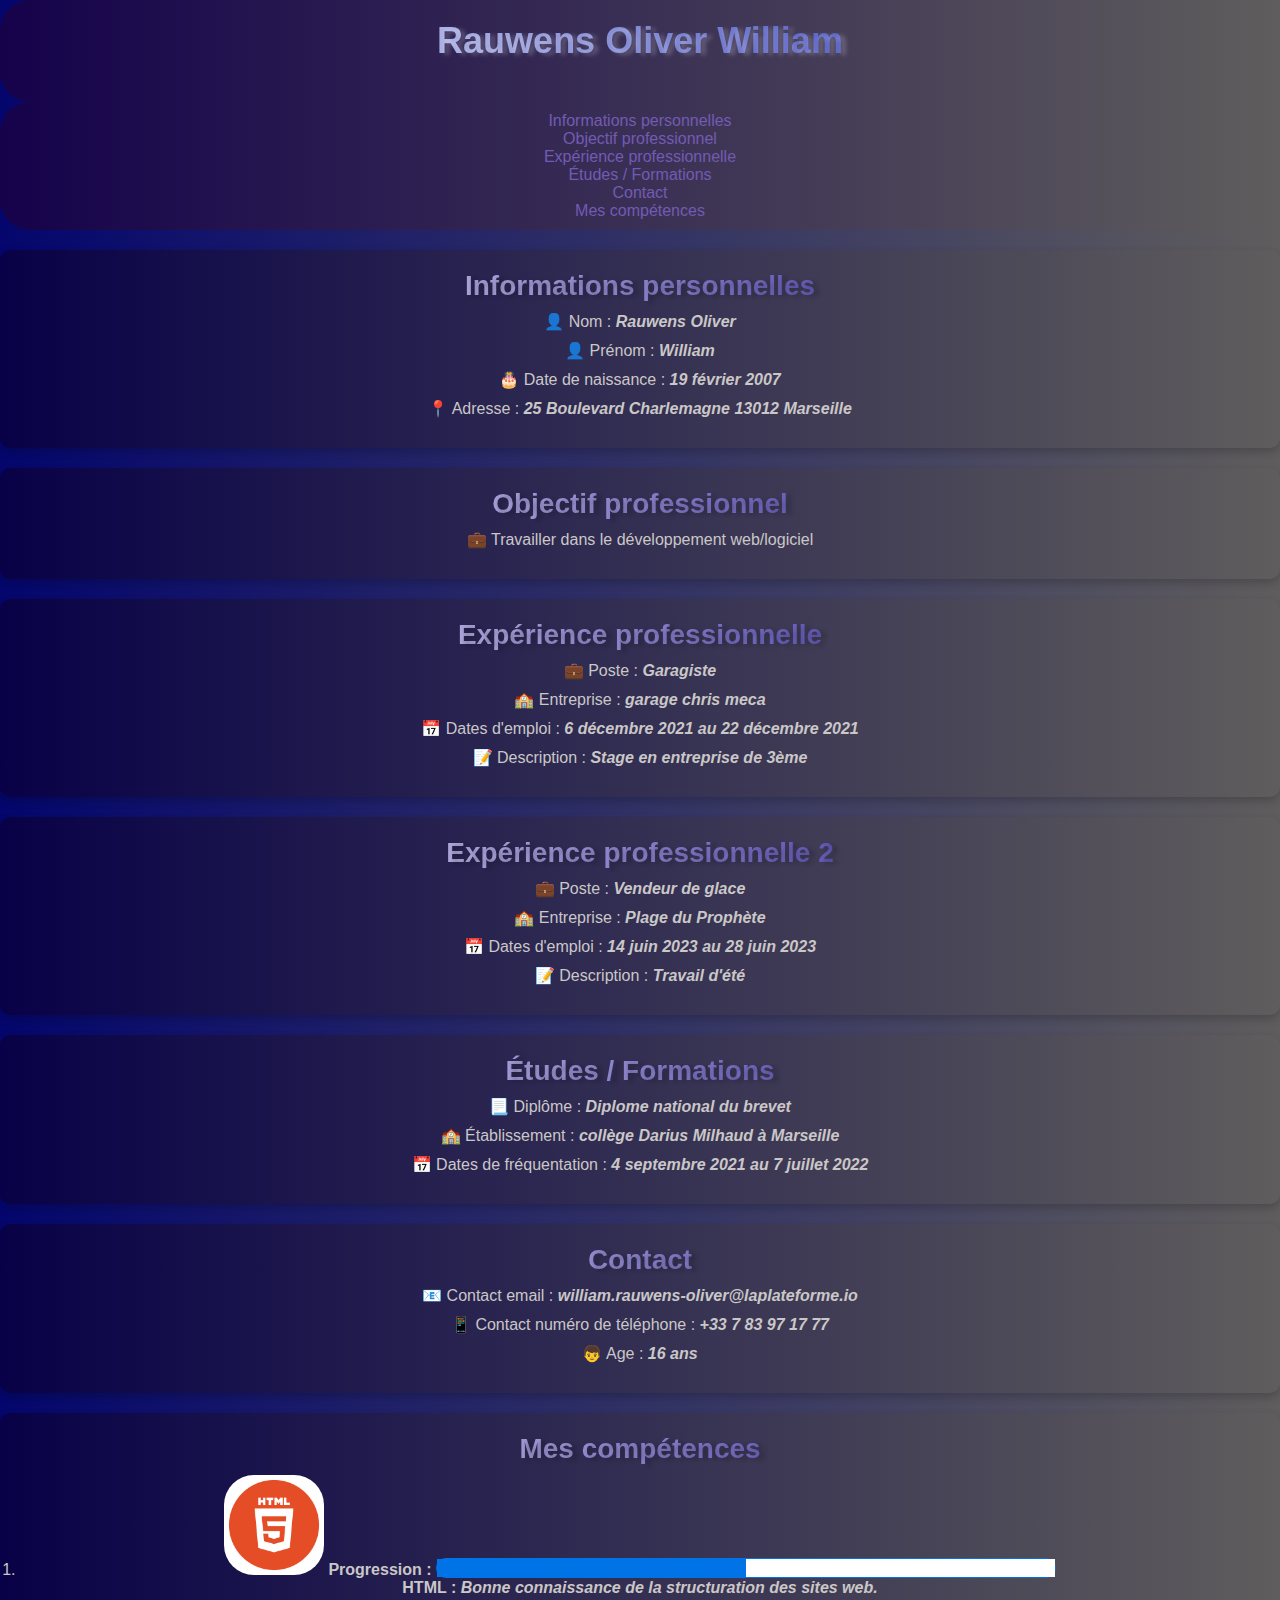
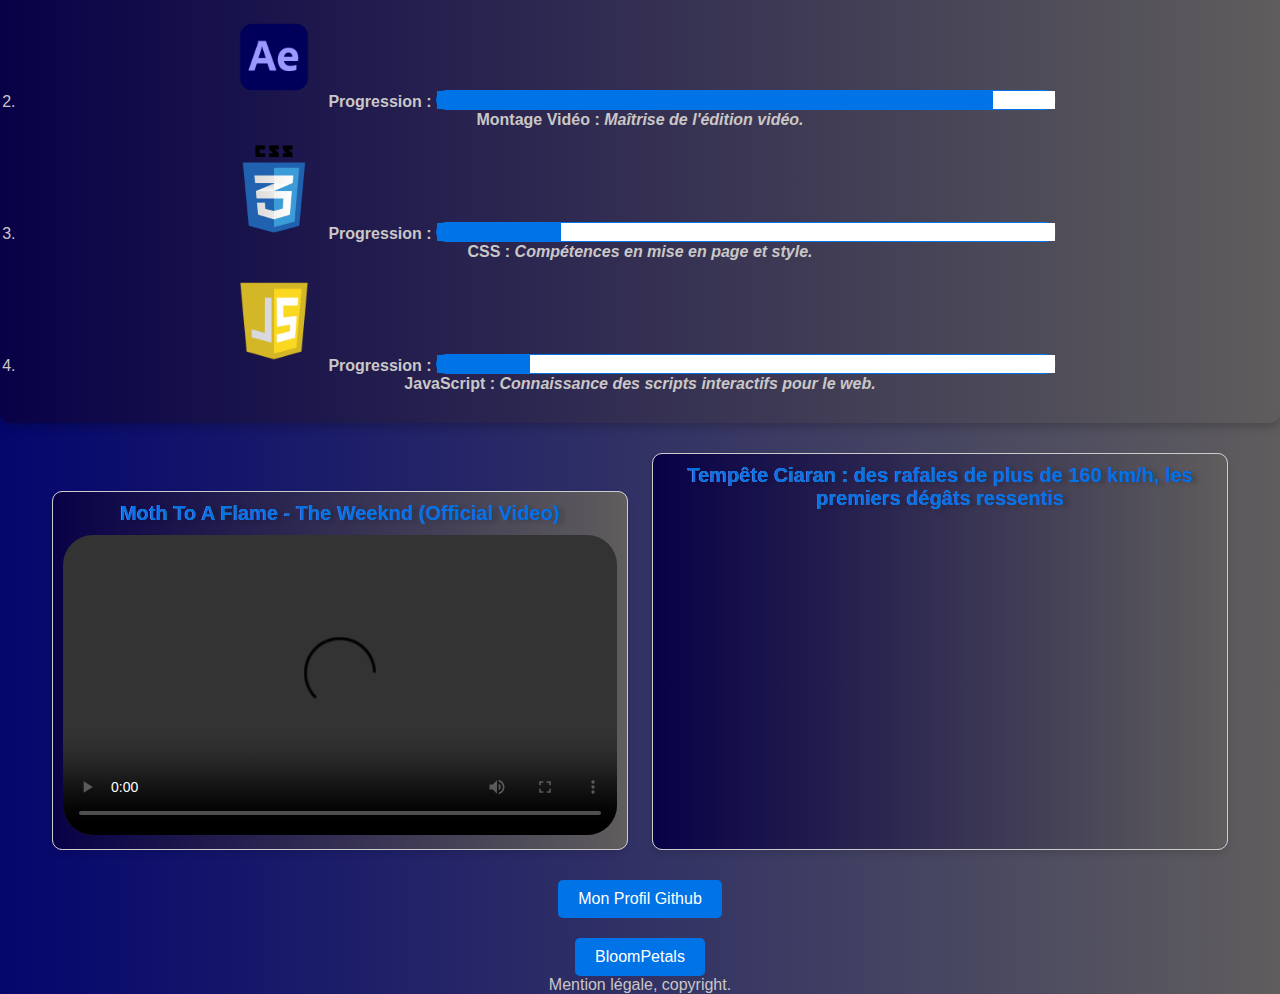
==== cv-william-rauwens-oliver.html @ 30206456 "devoirs" ====
<!DOCTYPE html>
<html lang="fr">
<head>
    <meta charset="UTF-8">
    <meta name="viewport" content="width=device-width, initial-scale=1.0">
    <title>CV de Rauwens-Oliver William - Étudiant en Développeur Web</title>
    <!-- Méta-tags pour le référencement -->
    <meta name="description" content="CV de Rauwens-Oliver William, développeur web avec des compétences en HTML, CSS, JavaScript, et Montage Vidéo." />
    <meta name="keywords" content="CV, Rauwens-Oliver William, développeur web, HTML, CSS, JavaScript, Montage Vidéo" />
    <link rel="stylesheet" href="cv-william-rauwens-oliver.css">
</head>
<body>
    <header>
        <h1>Rauwens Oliver William</h1>
    </header>
    <nav>
        <ul>
            <li><a href="#informations">Informations personnelles</a></li>
            <li><a href="#objectif">Objectif professionnel</a></li>
            <li><a href="#experience">Expérience professionnelle</a></li>
            <li><a href="#etudes">Études / Formations</a></li>
            <li><a href="#contact">Contact</a></li>
            <li><a href="#competences">Mes compétences</a></li>
        </ul>
    </nav>
    <main>
        <!-- Informations personnelles -->
        <section id="informations">
            <h2>Informations personnelles</h2>
            <ul>
                <li>👤 Nom : <b><i>Rauwens Oliver</i></b></li>
                <li>👤 Prénom : <b><i>William</i></b></li>
                <li>🎂 Date de naissance : <b><i>19 février 2007</i></b>
                <li>📍 Adresse : <b><i>25 Boulevard Charlemagne 13012 Marseille</i></b></li>
            </ul>
        </section>
        <!-- Objectif professionnel -->
        <section id="objectif">
            <h2>Objectif professionnel</h2>
            <ul>
                <li>💼 Travailler dans le développement web/logiciel</li>
            </ul>
        </section>
        <!-- Expérience professionnelle 1 -->
        <section id="experience">
            <h2>Expérience professionnelle</h2>
            <ul>
                <li>💼 Poste : <b><i>Garagiste</i></b></li>
                <li>🏫 Entreprise : <b><i>garage chris meca</i></b></li>
                <li>📅 Dates d'emploi : <b><i>6 décembre 2021 au 22 décembre 2021</i></b></li>
                <li>📝 Description : <b><i>Stage en entreprise de 3ème</i></b></li>
            </ul>
        </section>
        <!-- Expérience professionnelle 2 -->
        <section id="experience">
            <h2>Expérience professionnelle 2</h2>
            <ul>
                <li>💼 Poste : <b><i>Vendeur de glace</i></b></li>
                <li>🏫 Entreprise : <b><i>Plage du Prophète</i></b></li>
                <li>📅 Dates d'emploi : <b><i>14 juin 2023 au 28 juin 2023</i></b></li>
                <li>📝 Description : <b><i>Travail d'été</i></b></li>
            </ul>
        </section>
        <!-- Études / Formations -->
        <section id="etudes">
            <h2>Études / Formations</h2>
            <ul>
                <li>📃 Diplôme : <b><i> Diplome national du brevet</i></b></li>
                <li>🏫 Établissement : <b><i>collège Darius Milhaud à Marseille</i></b></li>
                <li>📅 Dates de fréquentation : <b><i>4 septembre 2021 au 7 juillet 2022</i></b></li>
            </ul>
        </section>
        <!-- Coordonnées de contact -->
        <section id="contact">
            <h2>Contact</h2>
            <ul>
                <li>📧 Contact email : <b><i>william.rauwens-oliver@laplateforme.io</i></b></li>
                <li>📱 Contact numéro de téléphone : <b><i>+33 7 83 97 17 77</i></b></li>
                <li>👦 Age : <b><i> 16 ans</i></b></li>
            </ul>
        </section>
        <!-- Section "Mes compétences" -->
        <section id="competences">
            <h2>Mes compétences</h2>
            <ol>
                <!-- Compétence 1 : HTML -->
                <li>
                    <article>
                        <img src="images/htmlimage.jpg" alt="Logo HTML" style="height: 100px; object-fit: cover;">
                        <label for="progress-bar"> <b>Progression :</b> </label>
                        <progress id="progress-bar" max="100" value="50"></progress>
                        <p><strong>HTML :</strong> <b><i>Bonne connaissance de la structuration des sites web.</i></b></p>
                    </article>
                </li>
                <!-- Compétence 2 : Montage Vidéo -->
                <li>
                    <article>
                        <img src="images/aftereffects.png" alt="Montage vidéo Logo" style="height: 100px; object-fit: cover;">
                        <label for="progress-bar"> <b>Progression :</b> </label>
                        <progress id="progress-bar" max="100" value="90"></progress>
                        <p><strong>Montage Vidéo :</strong> <b><i>Maîtrise de l'édition vidéo.</i></b></p>
                    </article>
                </li>
                <!-- Compétence 3 : CSS -->
                <li>
                    <article>
                        <img src="images/css.png" alt="CSS Logo" style="height: 100px; object-fit: cover;">
                        <label for="progress-bar"> <b>Progression :</b> </label>
                        <progress id="progress-bar" max="100" value="20"></progress>
                        <p><strong>CSS :</strong> <b><i>Compétences en mise en page et style.</i></b></p>
                    </article>
                </li>
                <!-- Compétence 4 : JavaScript -->
                <li>
                    <article>
                        <img src="images/js.png" alt="JavaScript Logo" style="height: 100px; object-fit: cover;">
                        <label for="progress-bar"> <b>Progression :</b> </label>
                        <progress id="progress-bar" max="100" value="15"></progress>
                        <p><strong>JavaScript :</strong> <b><i>Connaissance des scripts interactifs pour le web.</i></b></p>
                    </article>
                </li>
            </ol>
        </section>
    </main>
</body>
</html>

<section class="video-section">
    <h2>Moth To A Flame - The Weeknd (Official Video)</h2>
    <video controls width="400" height="300">
        <source src="moth to a flame - the weeknd.mp4" type="video/mp4">
    </video>
</section>

<section class="video-section">
    <h2>Tempête Ciaran : des rafales de plus de 160 km/h, les premiers dégâts ressentis</h2>
    <iframe width="560" height="315" src="https://www.youtube.com/embed/siqRbdN1MhI?si=Ok3plQTWF2pLwtSx" title="YouTube video player" frameborder="0" allow="accelerometer; autoplay; clipboard-write; encrypted-media; gyroscope; picture-in-picture" allowfullscreen></iframe>
</section>
<aside>
    <p><a class="button text-decoration" href="https://github.com/william-rauwens-oliver">Mon Profil Github</a></p>
    <p><a class="button text-decoration" href="index.html">BloomPetals</a></p>
</aside>
<!-- Pied de page -->
<footer>
    <p>Mention légale, copyright.</p>
</footer>
---- cv-william-rauwens-oliver.css ----
/* Réinitialisation des styles par défaut */
* {
    margin: 0;
    padding: 0;
    box-sizing: border-box;
    border-radius: 30px;
}

body {
    font-family: 'Roboto', sans-serif;
    background-color: #f5f5f5;
    color: #cac7c7;
    text-align: center; /* Centre tout le contenu horizontalement */
    background: linear-gradient(to right, #04066d, #5f5d5d);
}
/* Réinitialisation des styles par défaut */
/* ... (Votre CSS existant) ... */

/* CSS pour les balises <section> contenant les vidéos */
.video-section {
    display: inline-block;
    width: 45%;
    margin: 10px;
    padding: 10px;
    border: 1px solid #ccc;
    border-radius: 10px;
    box-shadow: 0 4px 6px rgba(0, 0, 0, 0.1);
    text-align: center;
}

.video-section h2 {
    color: #0073e6;
    font-size: 20px;
    margin-bottom: 10px;
}

.video-section video,
.video-section iframe {
    width: 100%;
    height: 150;
}


header {
    background: linear-gradient(to right, #15024b, #5f5d5d); /* Dégradé de couleurs en arrière-plan */
    color: #fff;
    text-align: center;
    padding: 20px;
}
h1 {
    font-size: 36px;
    margin-bottom: 20px;
    background: linear-gradient(to right, #ffffff, #0313a8); /* Dégradé de couleurs en arrière-plan */
    -webkit-background-clip: text;
    color: transparent;
    text-shadow: 5px 2px 4px rgba(255, 255, 255, 0.2);
    animation: glitch 2s infinite;
}
/* ... Autres styles CSS ... */

/* Style pour la navigation (nav) */
nav {
    display: flex;
    justify-content: center; /* Centre les éléments horizontalement */
    background: linear-gradient(to right, #15024b, #5f5d5d);
    padding: 10px 0;
}

/* Style pour chaque élément de navigation (li) */
nav li {
    list-style: none;
    margin: 0 10px; /* Espacement entre les éléments de navigation */
}

nav a {
    text-decoration: none;
    color: #725bb3;
    transition: color 0.2s;
}

nav a:hover {
    color: #ccc;
}

@keyframes glitch {
    50%, 20%, 70% {
        transform: translate(2px, 0) skew(0deg); /* Déplacement horizontal léger */
    }
    62%, 92% {
        transform: translate(-2px, 0) skew(0deg); /* Déplacement horizontal léger dans l'autre sens */
    }
}

section {
    background: linear-gradient(to right, #080147, #5f5d5d); /* Dégradé de couleurs en arrière-plan */
    margin: 20px auto;
    padding: 20px;
    border-radius: 30px;
    box-shadow: 0 4px 10px rgba(0, 0, 0, 0.2);
    transition: transform 0.2s;
    cursor: pointer;
}
/* Effet de survol sur la section : Lorsque la section est survolée par la souris, elle est agrandie légèrement, une ombre est ajoutée et la couleur de fond change. */
section:hover {
    transform: scale(1.05);
    box-shadow: 0 8px 15px rgba(0, 0, 0, 0.3);
    background-color: #f4f4f4;
}
/* Style de base pour les sections : Les sections ont un fond blanc (#fff), une marge autour d'elles, un rembourrage interne de 20px, un bord arrondi de 10px, une légère ombre et un curseur en forme de main au survol. De plus, elles ont une transition pour adoucir les effets de transformation et d'ombre au cours du temps. */
section {
    background-color: #fff;
    margin: 20px auto;
    padding: 20px;
    border-radius: 10px;
    box-shadow: 0 4px 10px rgba(0, 0, 0, 0.2);
    cursor: pointer;
    transition: transform 0.3s, box-shadow 0.3s;
}

section:hover {
    transform: scale(1.05) rotate(2deg); /* Zoom et rotation au survol */
    box-shadow: 0 8px 15px rgba(0, 0, 0, 0.3);
}

/* Style pour les titres de niveau 2 (h2) : Les titres sont colorés en bleu (#0073e6), avec une taille de police de 28px et une marge inférieure de 10px pour l'espacement. Un dégradé de couleur est appliqué au texte en utilisant l'effet "background-clip: text" qui le rend transparent, tout en appliquant une ombre de texte pour le démarquer du fond. */
h2 {
    color: #0073e6;
    font-size: 28px;
    margin-bottom: 10px;
    background: linear-gradient(to right, #ffffff, #0f0191); /* Dégradé de couleur pour le titre */
    -webkit-background-clip: text;
    color: transparent;
    text-shadow: 5px 2px 4px rgba(0, 0, 0, 0.2);
}
/* Style de base pour les listes non ordonnées (ul) : On supprime les puces (list-style-type) et le rembourrage (padding) par défaut, tout en espaçant légèrement les éléments de la liste (li) pour une meilleure lisibilité. Les liens (a) sont colorés en bleu (#0073e6), ont la décoration de lien supprimée (text-decoration) et une transition rapide pour changer de couleur au survol. */
ul {
    list-style-type: none;
    padding: 0;
}

li {
    margin: 10px 0;
}

a {
    color: #0073e6;
    text-decoration: none;
    transition: color 0.2s;
}

a:hover {
    color: #0057b5;
}

/* ... Autres styles CSS ... */

/* Encadrement de la section "Mes compétences" */
section.skills {
    border: 2px solid #0073e6;
    padding: 10px;
    margin: 20px 0;
    border-radius: 50px;
}
/* Styles pour les barres de progression */
/* Styles pour les barres de progression */
/* Styles pour les barres de progression */
progress {
    width: 50%;
    height: 20px;
    border: 1px solid #0073e6;
    border-radius: 50px;
}

/* Couleur de fond de la barre de progression */
progress::-webkit-progress-bar {
    background-color: #fff;
}

/* Couleur de remplissage de la barre de progression */
progress::-webkit-progress-value {
    background-color: #0073e6;
    width: 0;
    transition: width 2s ease-in-out; /* Animation de la largeur */
}

/* Styles pour les barres de progression */
progress {
    width: 50%;
    height: 20px;
    border: 1px solid #0073e6;
    border-radius: 50px;
    animation: fillProgress 1s linear forwards; /* Animation de 5 secondes */
}

/* Couleur de fond de la barre de progression */
progress::-webkit-progress-bar {
    background-color: #fff;
}

/* Animation de remplissage de la barre de progression */
@keyframes fillProgress {
    from {
        width: 0; /* Barre vide au début de l'animation */
    }
    to {
        width: 50%; /* Barre remplie à 50% à la fin de l'animation */
    }
}


/* Style pour les liens "Mon profil GitHub" et "Mon PDF" */
a.button {
    display: inline-block;
    padding: 10px 20px;
    background-color: #0073e6; /* Bleu */
    color: #fff; /* Texte blanc */
    text-decoration: none;
    border-radius: 5px;
    margin-top: 20px;
}

a.button:hover {
    background-color: #0057b5; /* Bleu plus sombre au survol */
}

/* Ajout d'un espace entre les deux boutons */²²
a.button + a.button {
    margin-left: 10px;
}

/* Animation pour les éléments de texte */
.text-decoration {
    animation: pulse 1s infinite alternate; /* Applique l'animation "pulse" en boucle alternée */
}

@keyframes pulse {
    0% {
        transform: scale(1);
        color: #b8b9bd; /* Couleur de départ */
    }
    100% {
        transform: scale(1.05);
        color: #343536; /* Couleur à la fin */
    }
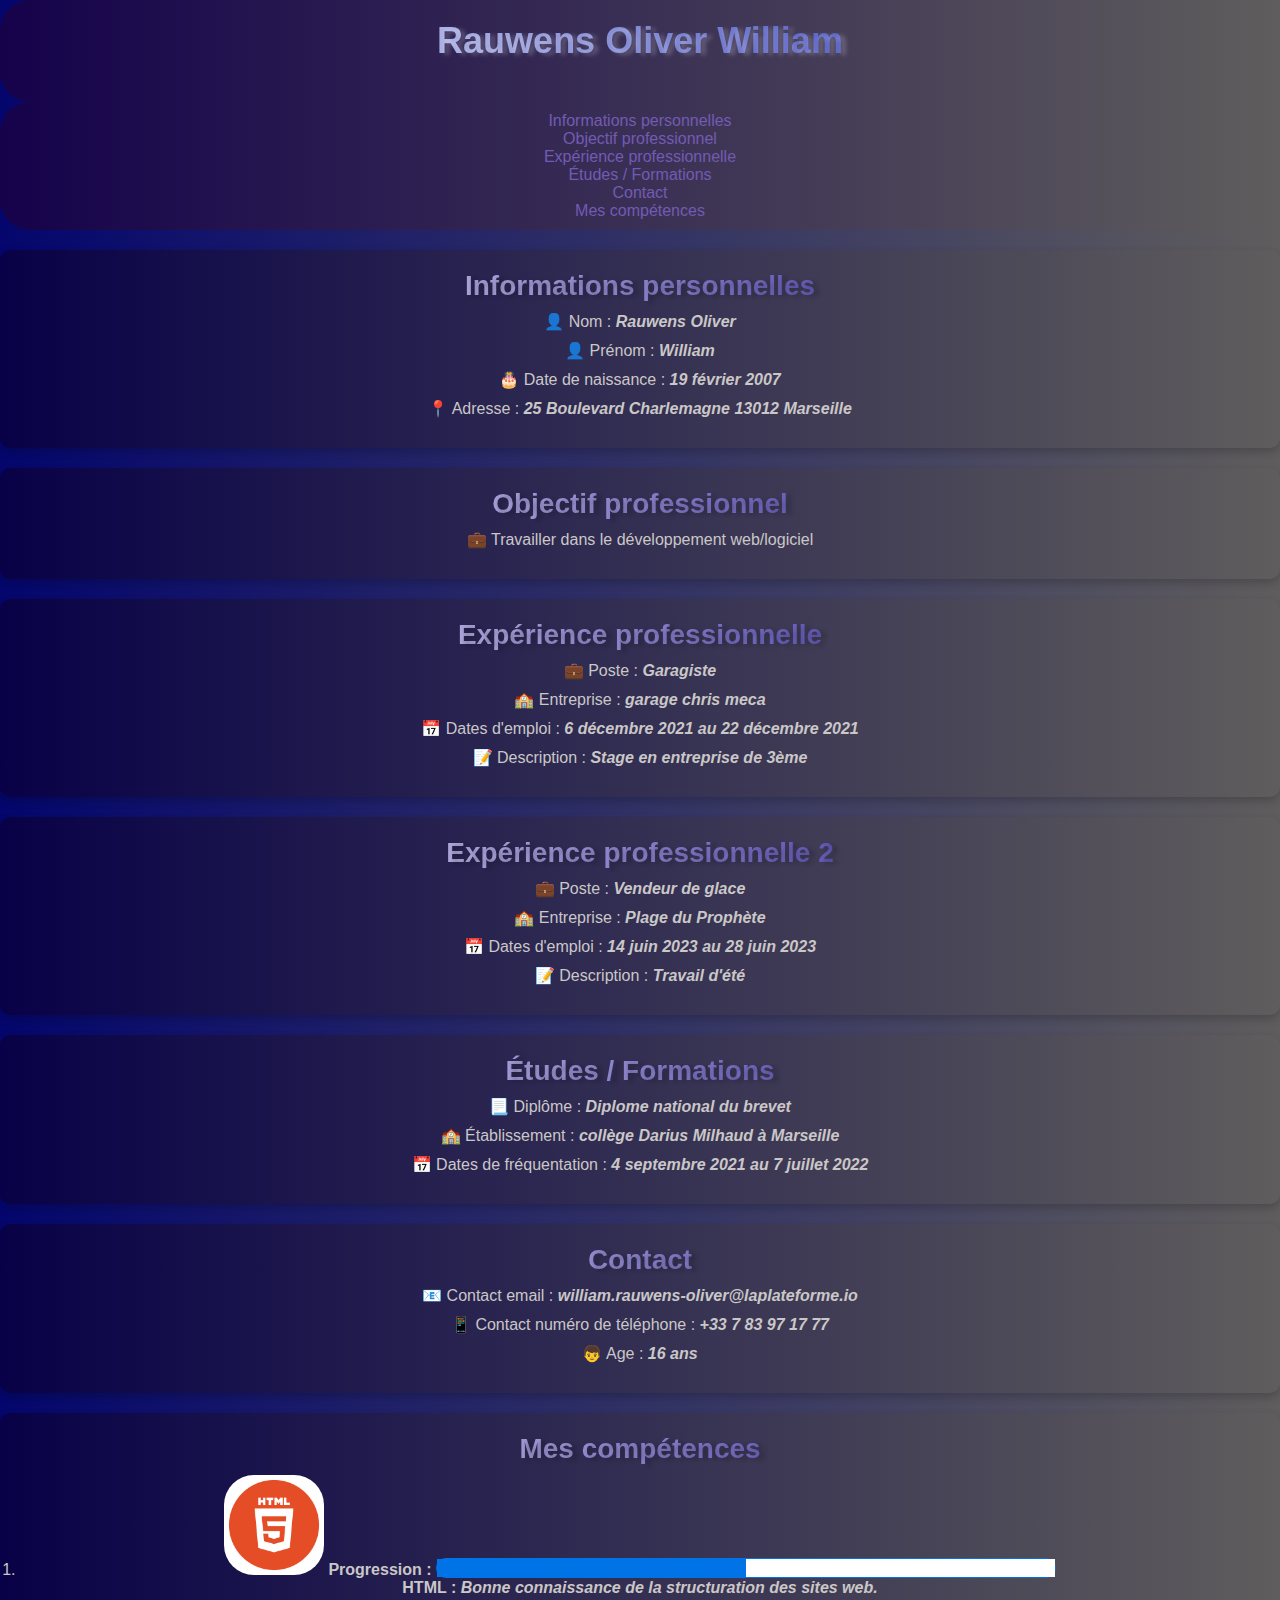
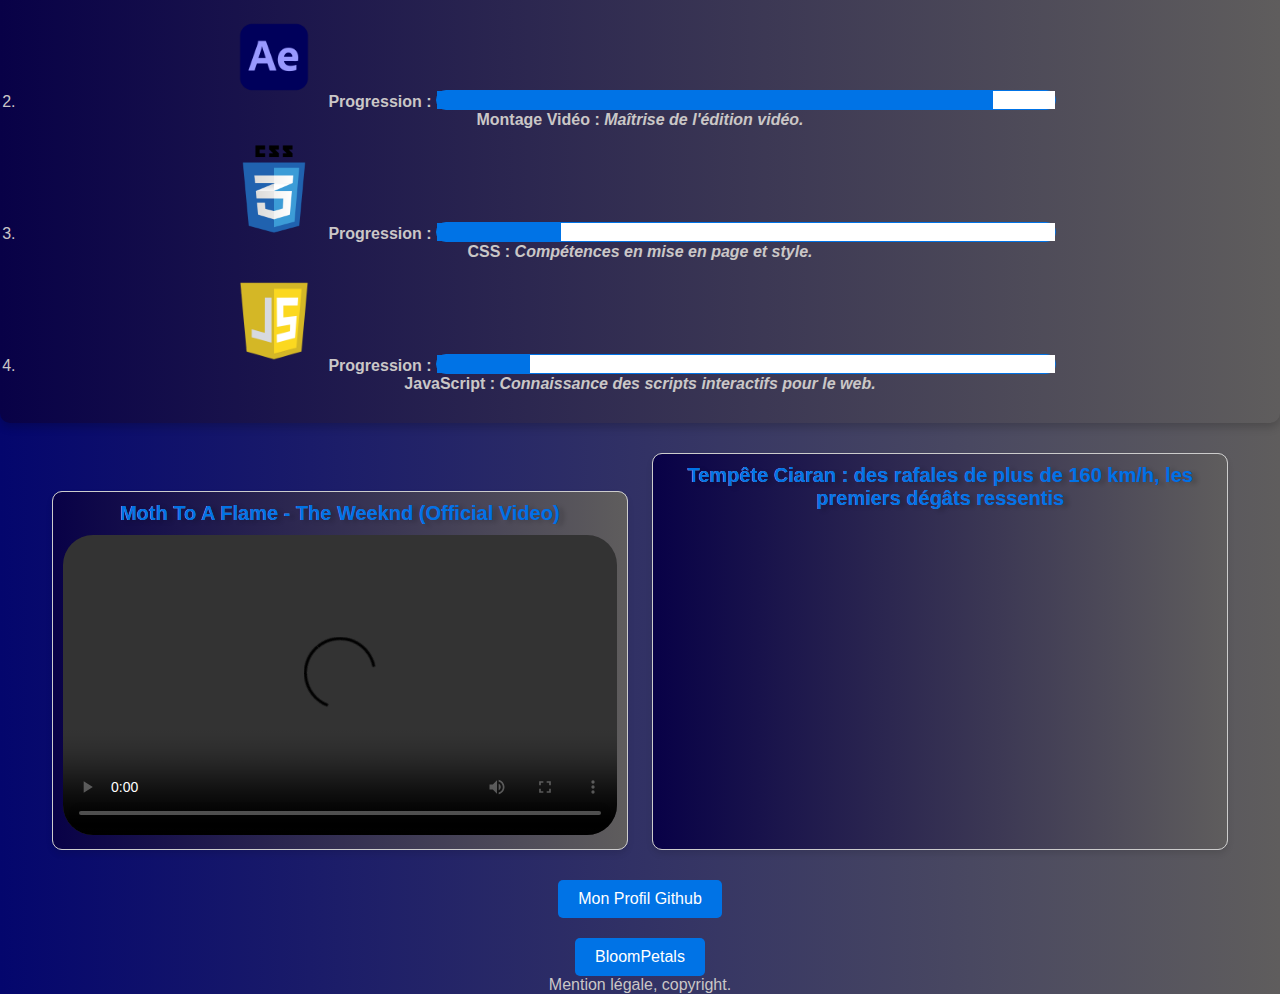
==== commit b81323eb: "devoirs" ====
--- a/cv-william-rauwens-oliver.html
+++ b/cv-william-rauwens-oliver.html
@@ -138,7 +138,7 @@
 </section>
 <aside>
     <p><a class="button text-decoration" href="https://github.com/william-rauwens-oliver">Mon Profil Github</a></p>
-    <p><a class="button text-decoration" href="index.html">BloomPetals</a></p>
+    <p><a class="button text-decoration" href="../BloomPetals/index.html">BloomPetals</a></p>
 </aside>
 <!-- Pied de page -->
 <footer>
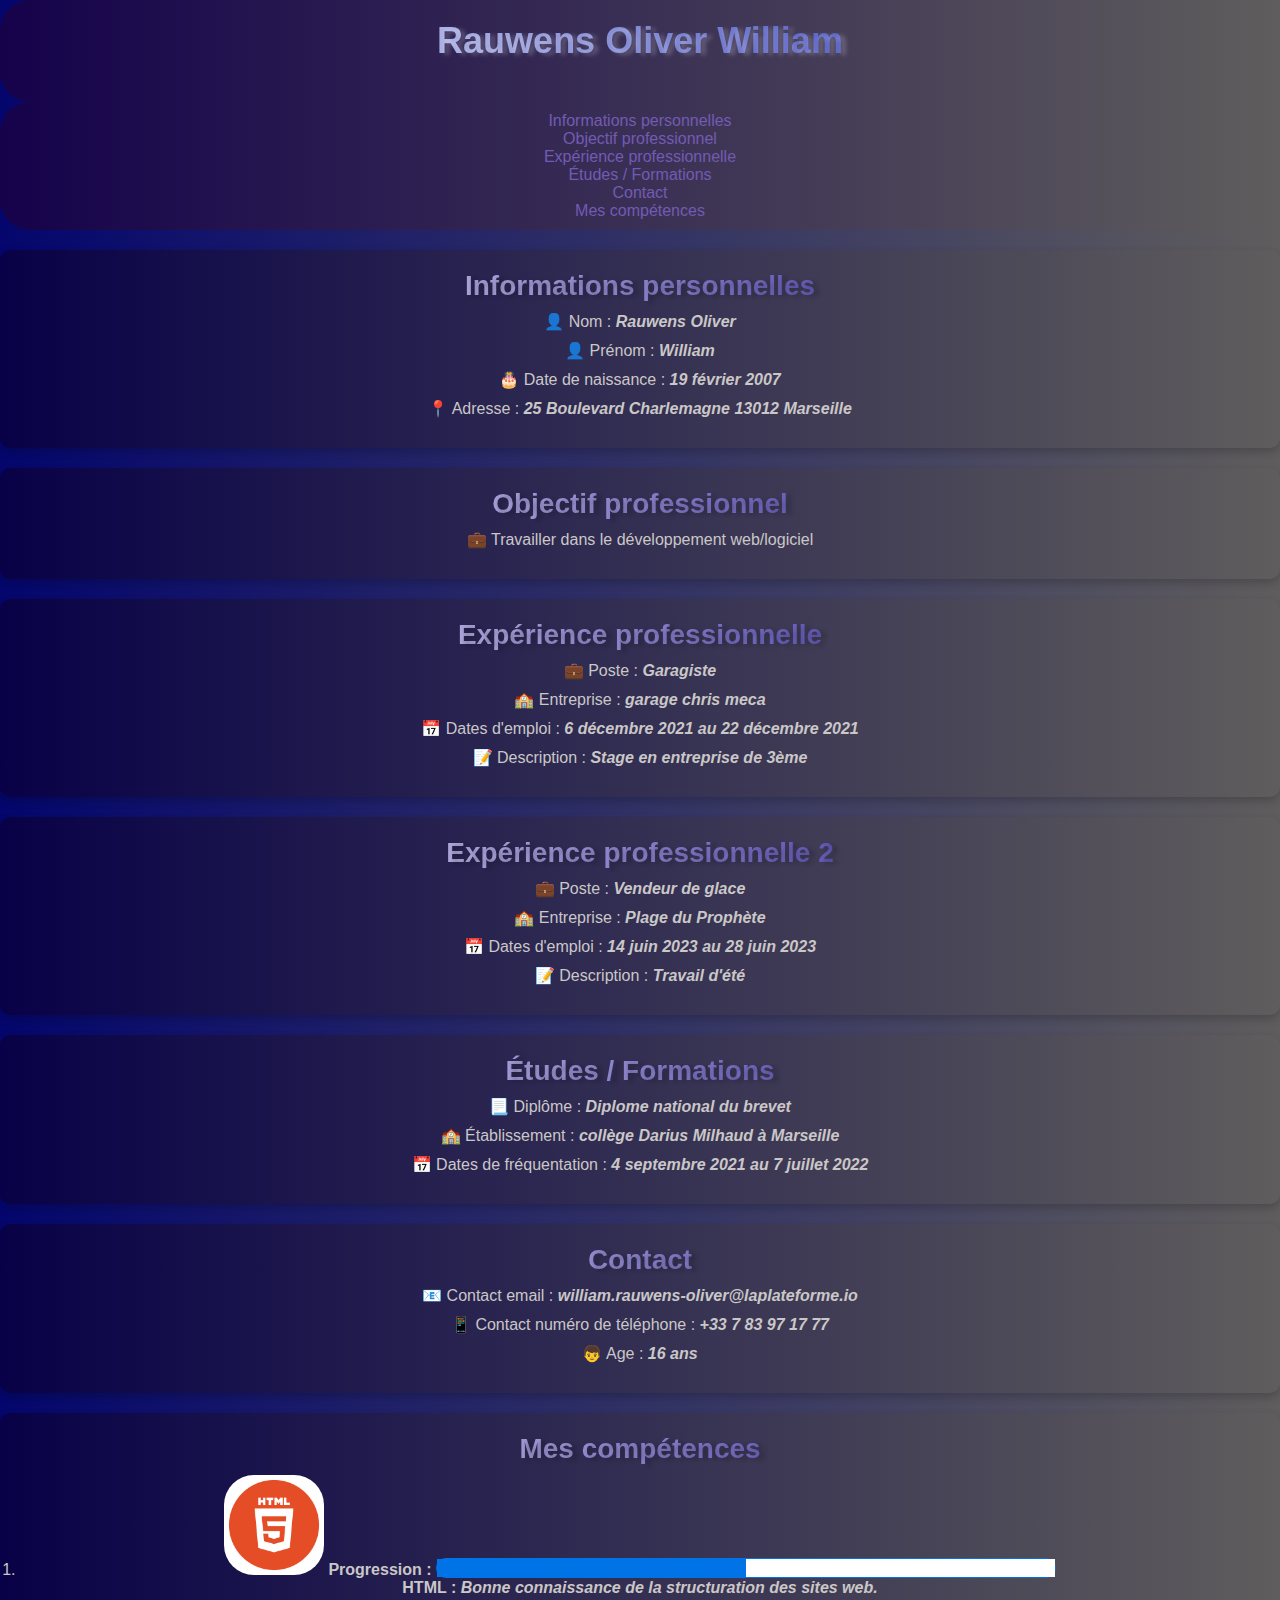
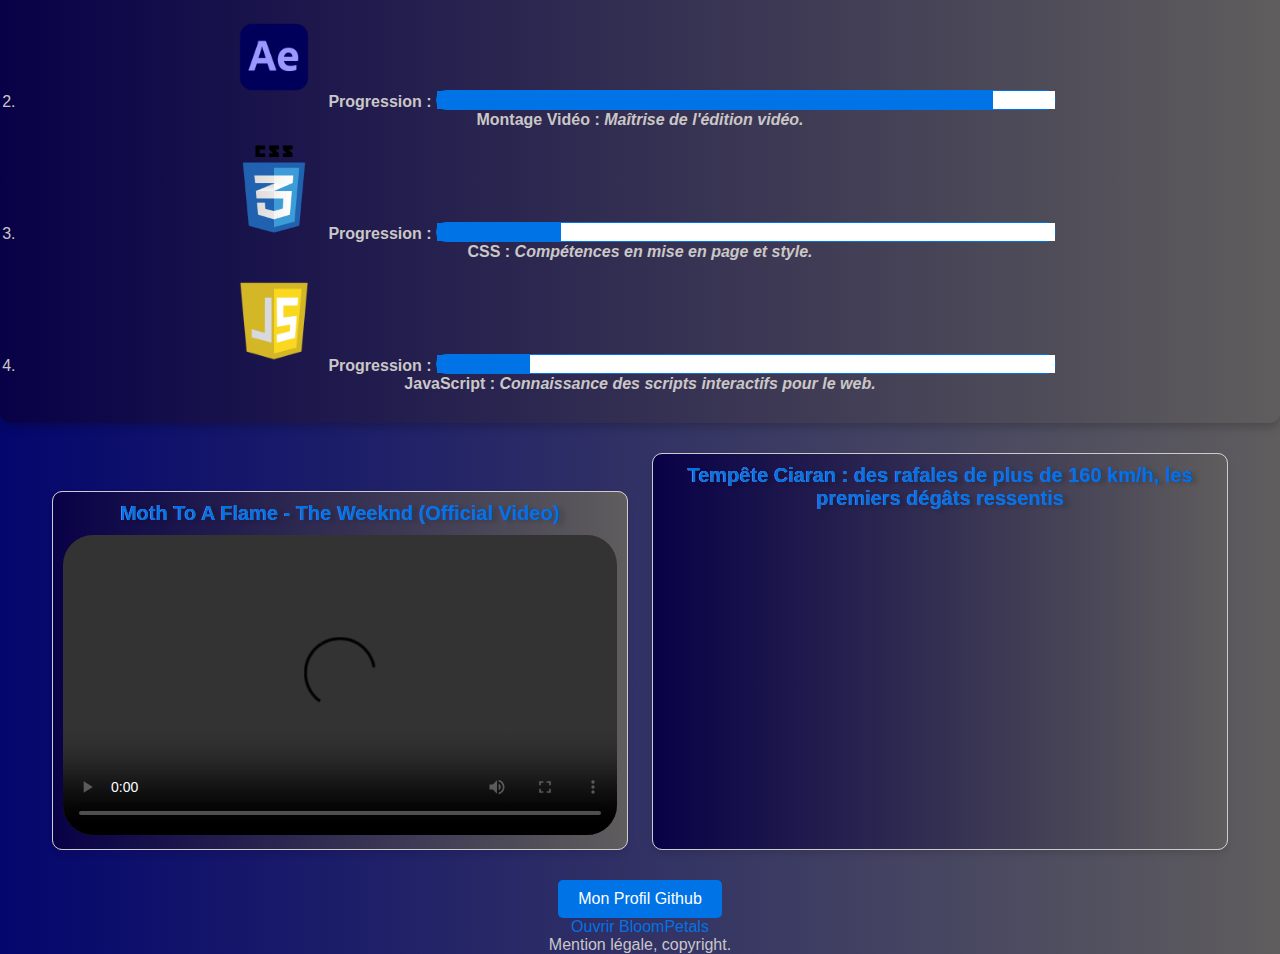
==== commit 96127b85: "devoirs" ====
--- a/cv-william-rauwens-oliver.html
+++ b/cv-william-rauwens-oliver.html
@@ -138,7 +138,7 @@
 </section>
 <aside>
     <p><a class="button text-decoration" href="https://github.com/william-rauwens-oliver">Mon Profil Github</a></p>
-    <p><a class="button text-decoration" href="../BloomPetals/index.html">BloomPetals</a></p>
+    <a href="../BloomPetals/index.html">Ouvrir BloomPetals</a>
 </aside>
 <!-- Pied de page -->
 <footer>
